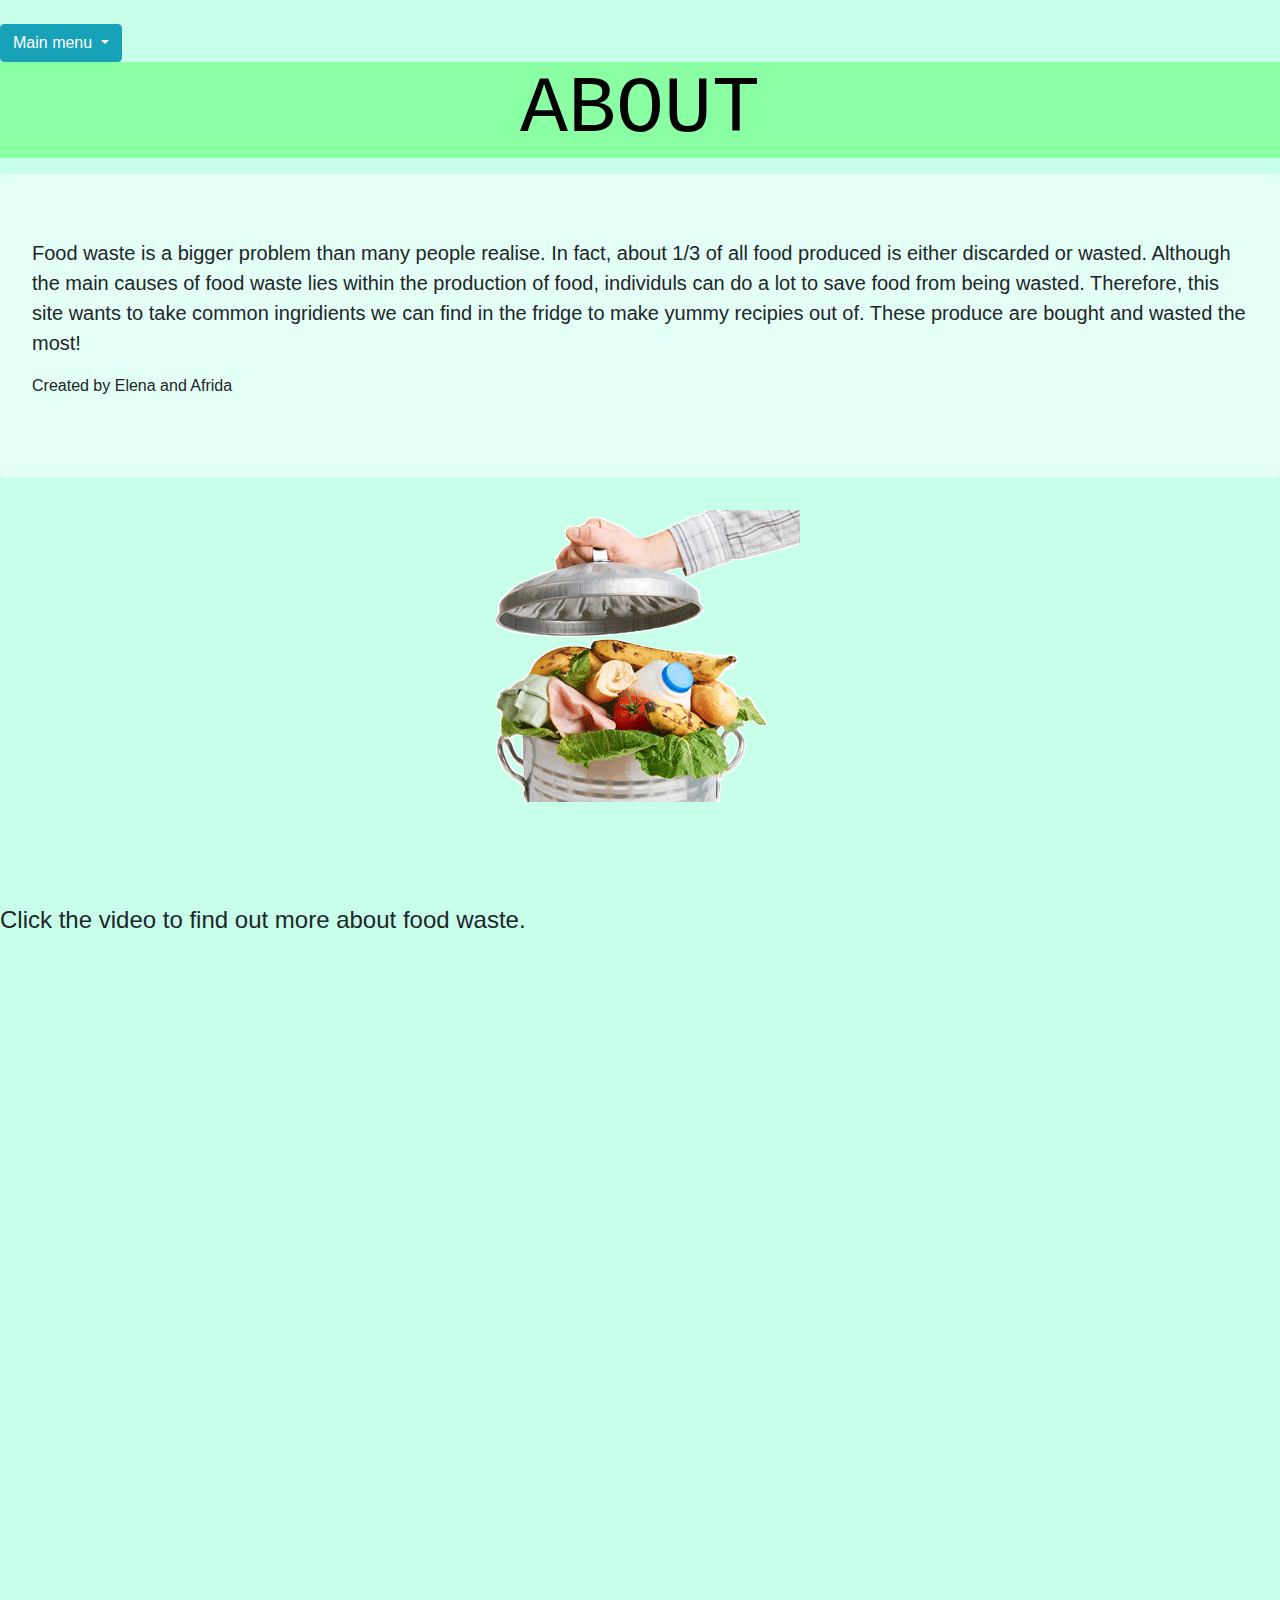
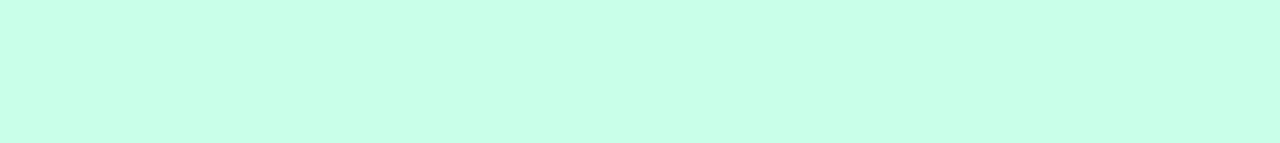
==== about.html @ 1b5da130 "ADDED ABOUT AND CONTACT PAGE" ====
<!DOCTYPE html>
<html lang="en" dir="ltr">
  <head>
    <meta charset="utf-8">
    <title>Waste Warrior</title>
    <!-- Bootstrap css Link -->
    <link rel="stylesheet" href="https://stackpath.bootstrapcdn.com/bootstrap/4.3.1/css/bootstrap.min.css" integrity="sha384-ggOyR0iXCbMQv3Xipma34MD+dH/1fQ784/j6cY/iJTQUOhcWr7x9JvoRxT2MZw1T" crossorigin="anonymous">
    <!-- Bootstrap linkS for JS, Popper.js, and jQuery -->
    <script src="https://code.jquery.com/jquery-3.3.1.slim.min.js" integrity="sha384-q8i/X+965DzO0rT7abK41JStQIAqVgRVzpbzo5smXKp4YfRvH+8abtTE1Pi6jizo" crossorigin="anonymous"></script>
    <script src="https://cdnjs.cloudflare.com/ajax/libs/popper.js/1.14.7/umd/popper.min.js" integrity="sha384-UO2eT0CpHqdSJQ6hJty5KVphtPhzWj9WO1clHTMGa3JDZwrnQq4sF86dIHNDz0W1" crossorigin="anonymous"></script>
    <script src="https://stackpath.bootstrapcdn.com/bootstrap/4.3.1/js/bootstrap.min.js" integrity="sha384-JjSmVgyd0p3pXB1rRibZUAYoIIy6OrQ6VrjIEaFf/nJGzIxFDsf4x0xIM+B07jRM" crossorigin="anonymous"></script>


    <link rel="stylesheet" type="text/css" href="css/about.css"> <!--Including CSS-->

  </head>
<br>
<!--header -->
<div>
  <div class="nav_container">
      <nav>
        <div class="nav_logo">
        </div>

  <div class="btn-group">
      <button
      type="button"
      class="btn btn-info dropdown-toggle"
      data-toggle="dropdown"
      aria-haspopup="true"
      aria-expanded="false">
      Main menu
      </button>
  <div class="dropdown-menu">
    <a class="dropdown-item" href="#">About</a>
    <a class="dropdown-item" href="#">All recipes</a>
    <a class="dropdown-item" href="#">Contact</a>
    <div class="dropdown-divider"></div>
</div>
     </nav>
  </div>
  <h1><p class="text-center">ABOUT</p></h1>

<!-- about box -->
  <div class="jumbotron">
    <p class="lead">Food waste is a bigger problem than many people realise. In fact, about 1/3 of
     all food produced is either discarded or wasted. Although the main causes of food waste lies within the production of food, individuls can do a lot to save food from being wasted.
     Therefore, this site wants to take common ingridients we can find in the fridge to make yummy recipies out of. These produce are bought and wasted the most!</p>
    <p>Created by Elena and Afrida</p>
  </div>

<!-- picture -->
<p class ="text-center"> <img src="images/foodwaste.png">
</div>
  <br>
  <br>
  <br>
 <p><h4>Click the video to find out more about food waste.</h4></p>
 <br>
 <!-- video -->
 <div class="embed-responsive embed-responsive-16by9">
  <iframe
  width="10"
  height="100"
  src="https://www.youtube.com/embed/IoCVrkcaH6Q"
  frameborder="0"
  allow="accelerometer; autoplay; encrypted-media; gyroscope; picture-in-picture"
  allowfullscreen></iframe>
  </div>
  <br>
  <br>
  </html>
---- css/about.css ----
/*about page css styles */
h1{
    background-color: hsla(120, 100%, 50%, 0.3);
    font-family: courier;
    color: black;
    text-align: center;
    font-size: 5em;

  }
body {
  background-color: rgb(200,255,235);
}
.jumbotron {
  background-color: hsla(360, 100%, 100%, 0.5);
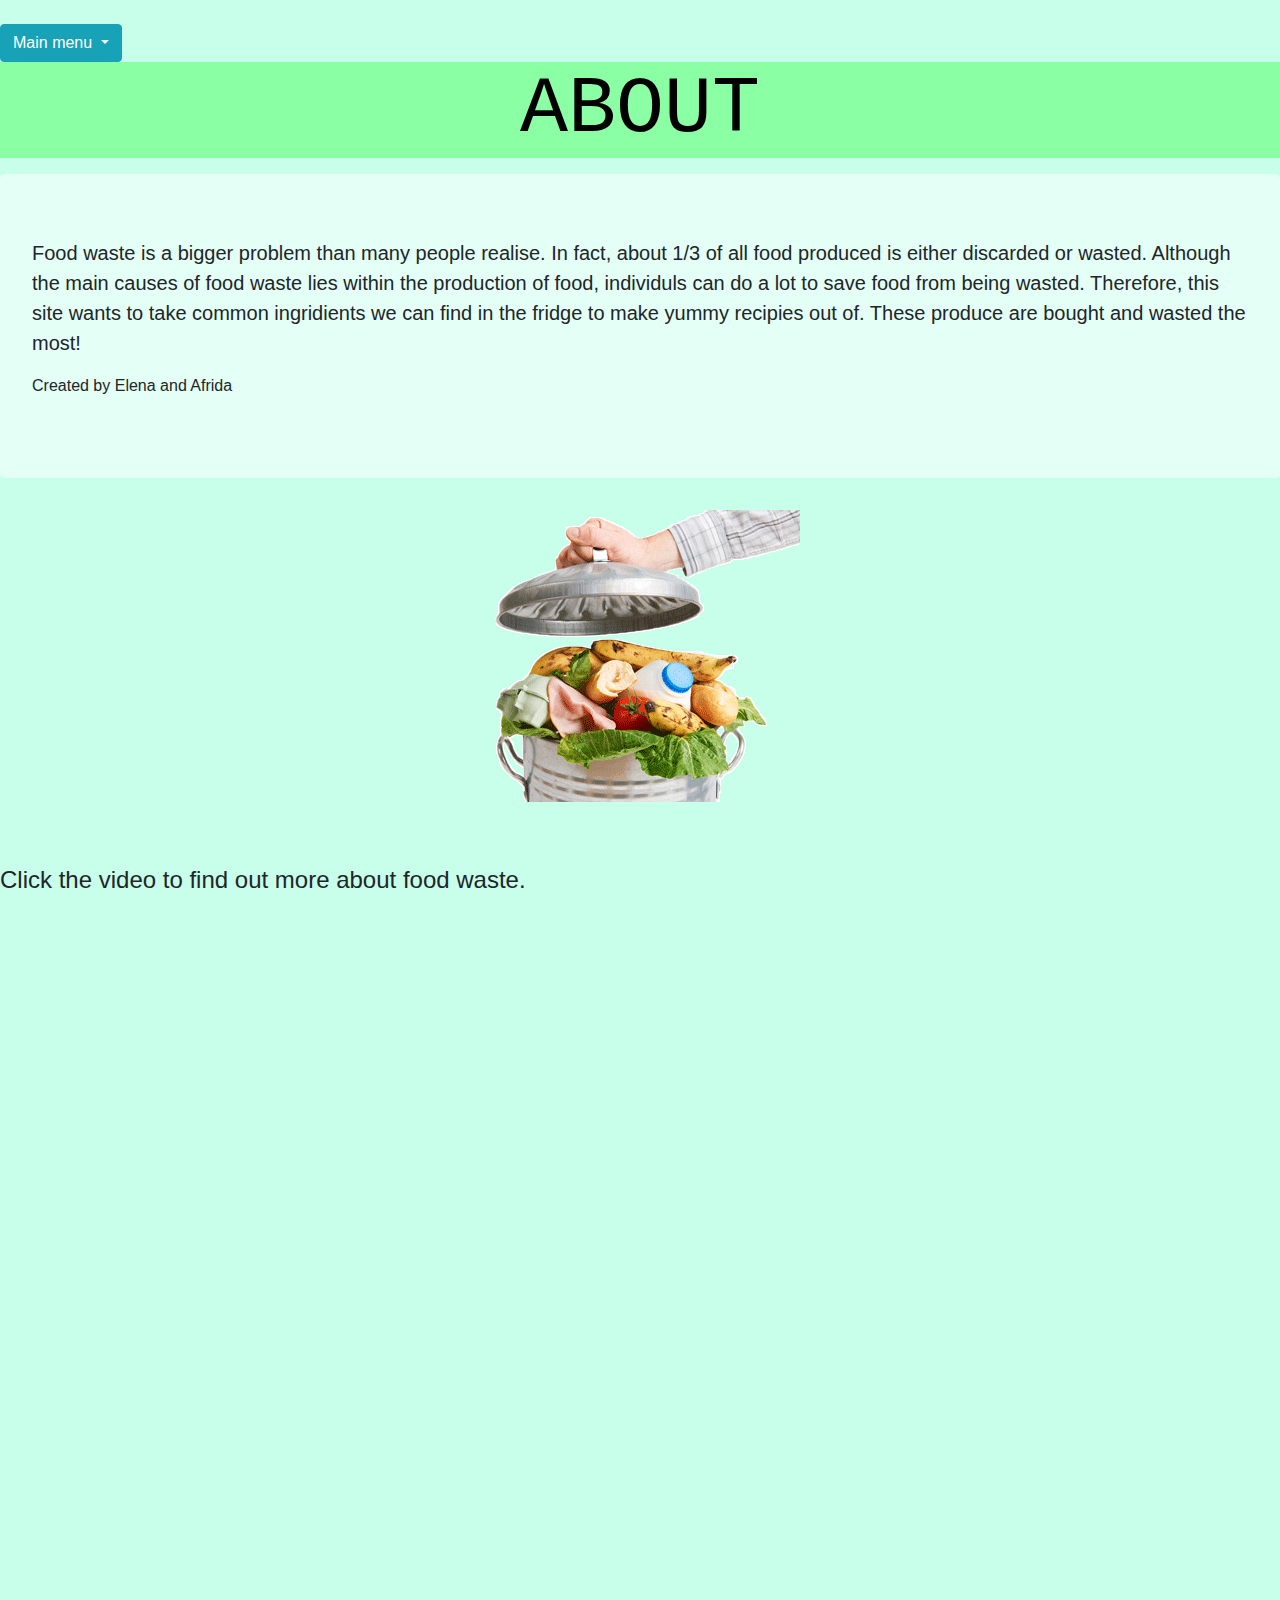
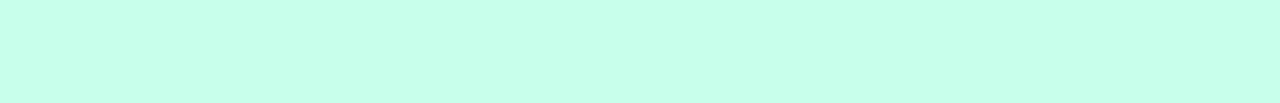
==== commit 8d99bde0: "Merge pull request #1 from AfridaC/Branch1" ====
--- a/about.html
+++ b/about.html
@@ -16,29 +16,27 @@
   </head>
 <br>
 <!--header -->
-<div>
-  <div class="nav_container">
+<!--navigation bar-->
       <nav>
-        <div class="nav_logo">
-        </div>
-
-  <div class="btn-group">
-      <button
-      type="button"
-      class="btn btn-info dropdown-toggle"
-      data-toggle="dropdown"
-      aria-haspopup="true"
-      aria-expanded="false">
-      Main menu
-      </button>
-  <div class="dropdown-menu">
-    <a class="dropdown-item" href="#">About</a>
-    <a class="dropdown-item" href="#">All recipes</a>
-    <a class="dropdown-item" href="#">Contact</a>
-    <div class="dropdown-divider"></div>
-</div>
-     </nav>
-  </div>
+        <div class="btn-group">
+          <button
+            type="button"
+            class="btn btn-info dropdown-toggle"
+            data-toggle="dropdown"
+            aria-haspopup="true"
+            aria-expanded="false">
+            Main menu
+          </button>
+          <div class="dropdown-menu">
+            <a class="dropdown-item" href="about.html">About</a>
+            <a class="dropdown-item" href="recipe.html">All recipes</a>
+            <a class="dropdown-item" href="learn.html">Learn</a>
+            <a class="dropdown-item" href="contact.html">Contact</a>
+            <div class="dropdown-divider"></div>
+          </div>
+        </nav>
+      </div>
+<!-- End Navigation bar -->
   <h1><p class="text-center">ABOUT</p></h1>
 
 <!-- about box -->
@@ -69,4 +67,4 @@
   </div>
   <br>
   <br>
-  </html> 
+  </html>
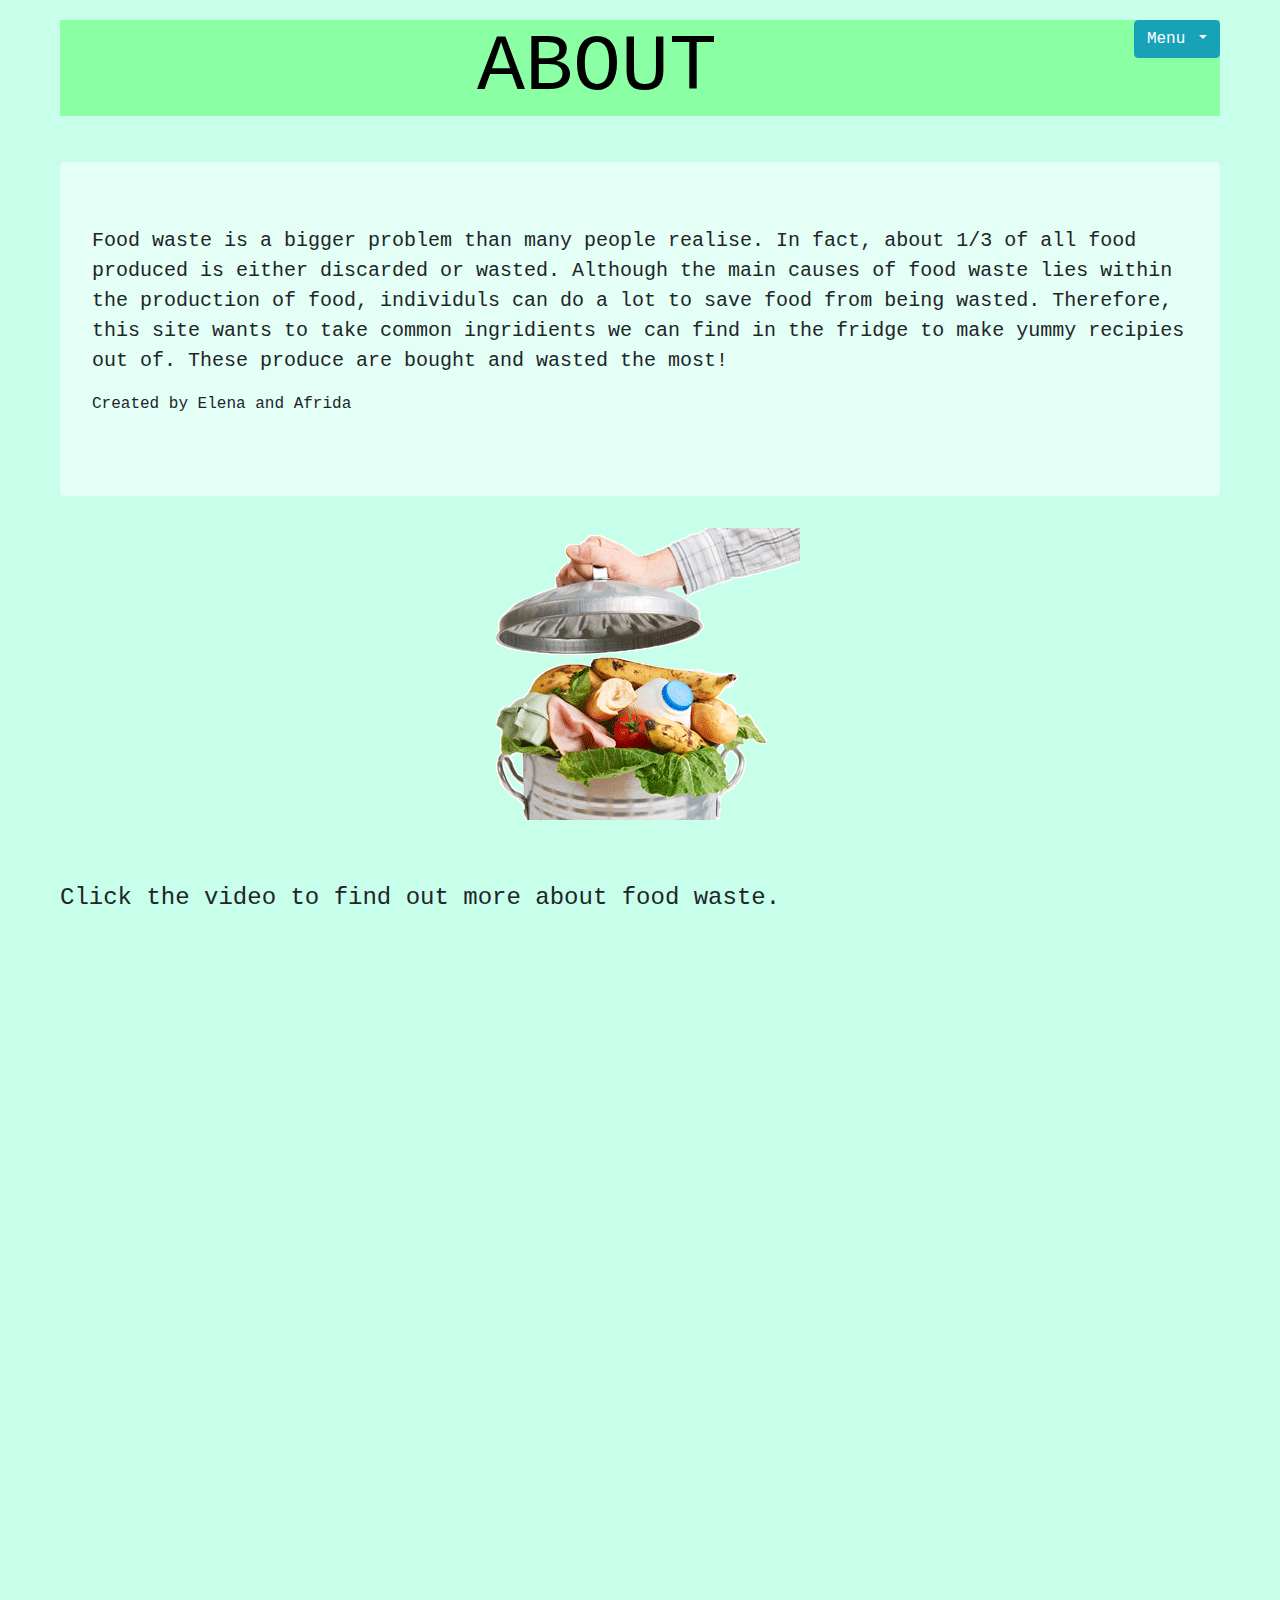
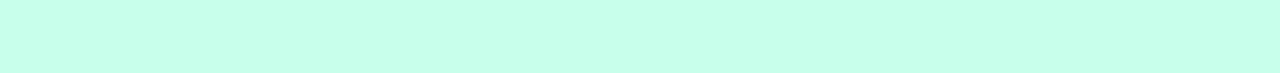
==== commit eb7a8241: "All recipe pages created and linked" ====
--- a/about.html
+++ b/about.html
@@ -10,26 +10,27 @@
     <script src="https://cdnjs.cloudflare.com/ajax/libs/popper.js/1.14.7/umd/popper.min.js" integrity="sha384-UO2eT0CpHqdSJQ6hJty5KVphtPhzWj9WO1clHTMGa3JDZwrnQq4sF86dIHNDz0W1" crossorigin="anonymous"></script>
     <script src="https://stackpath.bootstrapcdn.com/bootstrap/4.3.1/js/bootstrap.min.js" integrity="sha384-JjSmVgyd0p3pXB1rRibZUAYoIIy6OrQ6VrjIEaFf/nJGzIxFDsf4x0xIM+B07jRM" crossorigin="anonymous"></script>
 
-
+    <link rel="stylesheet" type="text/css" href="css/styles.css"> <!--Including CSS-->
     <link rel="stylesheet" type="text/css" href="css/about.css"> <!--Including CSS-->
 
   </head>
-<br>
 <!--header -->
+<header>
 <!--navigation bar-->
       <nav>
-        <div class="btn-group">
+        <div class="btn-group btn_stlye">
           <button
             type="button"
             class="btn btn-info dropdown-toggle"
             data-toggle="dropdown"
             aria-haspopup="true"
             aria-expanded="false">
-            Main menu
+            Menu
           </button>
           <div class="dropdown-menu">
+            <a class="dropdown-item" href="index.html">Home</a>
             <a class="dropdown-item" href="about.html">About</a>
-            <a class="dropdown-item" href="recipe.html">All recipes</a>
+            <a class="dropdown-item" href="allrecipes.html">All recipes</a>
             <a class="dropdown-item" href="learn.html">Learn</a>
             <a class="dropdown-item" href="contact.html">Contact</a>
             <div class="dropdown-divider"></div>
@@ -38,7 +39,9 @@
       </div>
 <!-- End Navigation bar -->
   <h1><p class="text-center">ABOUT</p></h1>
+</header>
 
+<body>
 <!-- about box -->
   <div class="jumbotron">
     <p class="lead">Food waste is a bigger problem than many people realise. In fact, about 1/3 of
@@ -67,4 +70,5 @@
   </div>
   <br>
   <br>
+</body>
   </html>
--- a/css/styles.css
+++ b/css/styles.css
@@ -0,0 +1,102 @@
+header{
+  background-color: rgb(200,255,235);
+  padding-bottom: 30px;
+}
+
+
+.nav_logo{
+  float: left;
+  padding-bottom: 20px;
+  display: flex;
+  justify-content: flex-start;
+}
+
+.list_nav_bar
+{
+  list-style-type: none;
+  padding-left: 50%;
+  display: flex;
+  justify-content: flex-end;
+  justify-content: space-between;
+  flex-wrap: wrap;
+}
+
+.btn_stlye{
+float: right;
+}
+body{
+  background-color: rgb(193,255,235);
+  font-family: Courier;
+  padding: 20px 60px;
+}
+
+/* Titles */
+h1.title{
+  font-size: 35px;
+  text-align: center;
+  font-family:sans-serif;
+  font-style: italic;
+  color: purple;
+}
+
+h2.title2{
+  font-size: 25px;
+  text-align: center;
+}
+
+h3.title3{
+  font-size: 15px;
+  text-align: center;
+}
+
+/*Ingridients Titles*/
+div.ing_titles {
+  margin-right: 15px;
+  margin-left: 10px;
+  display: flex;
+  justify-content: center;
+
+}
+
+/* All recipe styles  */
+.allrcp_style{
+      padding: 30px;
+      margin: 30px;
+      background-color: transparent;
+      border: 10px solid  white;
+      opacity: 0.6;
+      filter: alpha(opacity=60); /* For IE8 and earlier */
+      font-family: Courier;
+      text-align: center;
+      color: black;
+      font-size: 50px;
+      box-sizing: border-box;
+      display: flex;
+      justify-content: center;
+
+
+}
+
+/* Ingredients images */
+div.row{
+  margin-right: 15px;
+  margin-left: 15px;
+  display: flex;
+  justify-content: center;
+}
+
+
+/* Let's start Button */
+.btn_container{
+  margin-right: 15px;
+  margin-left: 15px;
+  display: flex;
+  justify-content: center;
+
+}
+.start_btn{
+    padding: 1px;
+    font-size: 25px;
+    padding: 10px;
+    background-color: lightpink;
+}
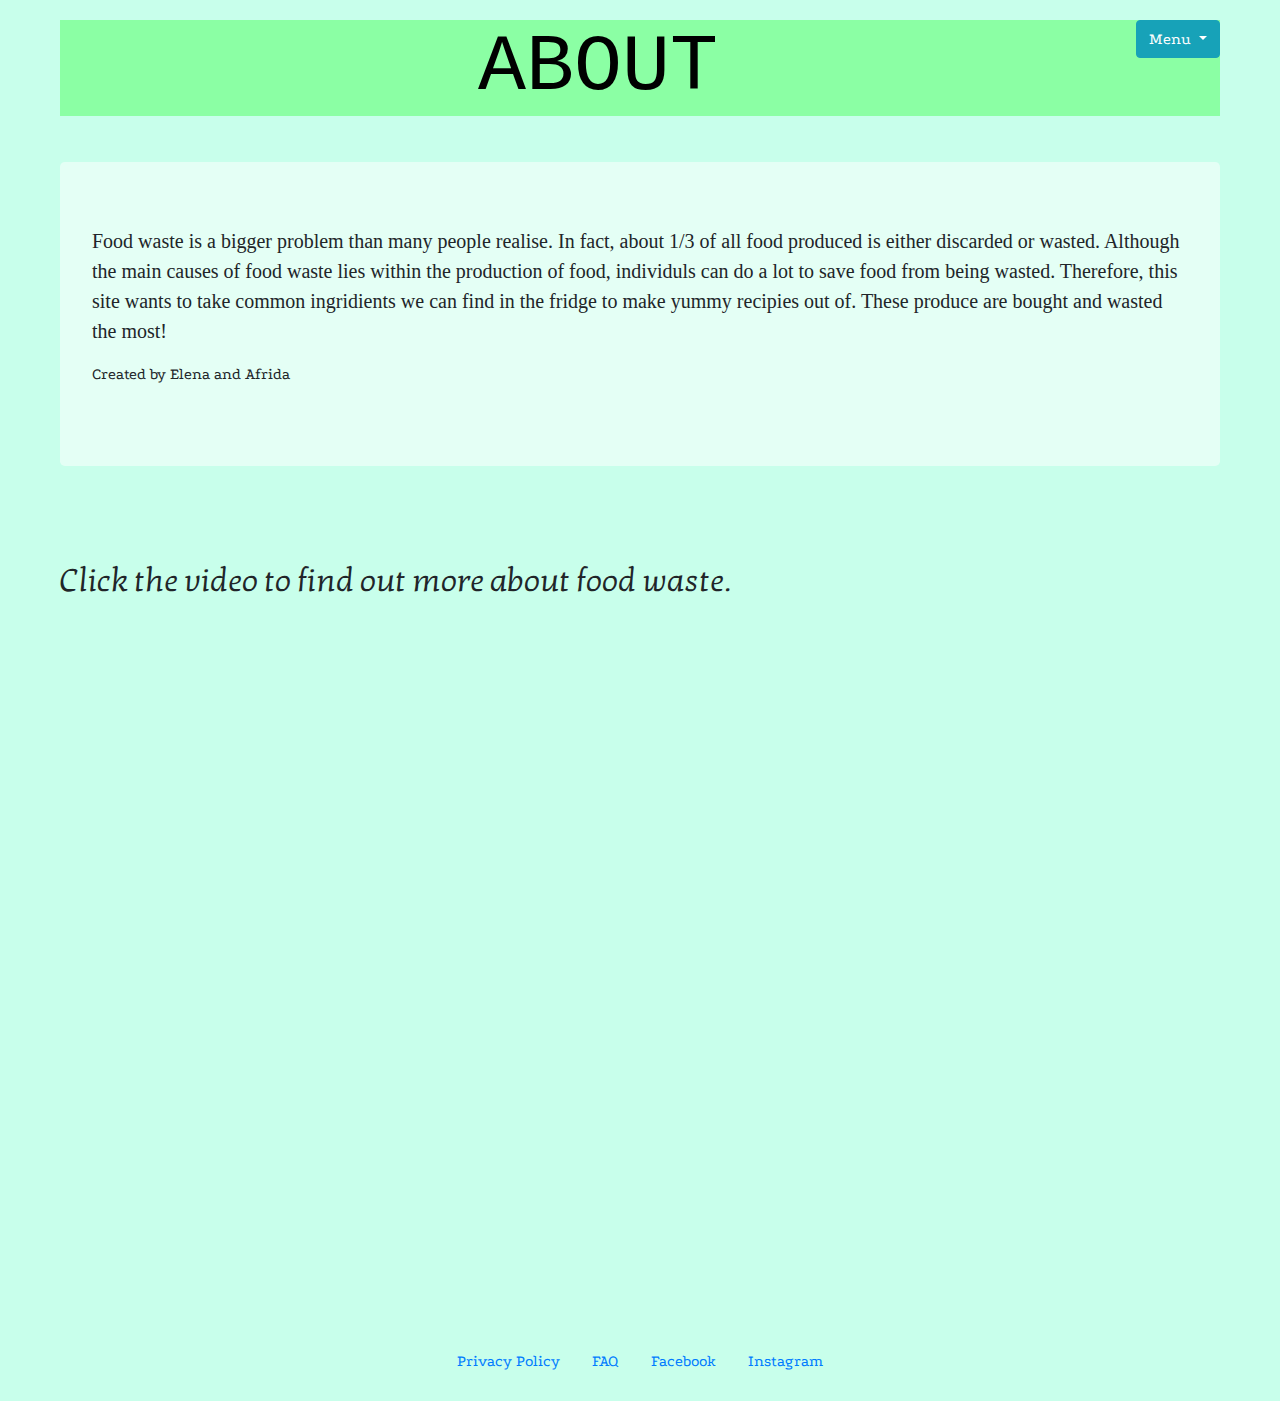
==== commit fc753638: "some styles changes" ====
--- a/about.html
+++ b/about.html
@@ -49,14 +49,12 @@
      Therefore, this site wants to take common ingridients we can find in the fridge to make yummy recipies out of. These produce are bought and wasted the most!</p>
     <p>Created by Elena and Afrida</p>
   </div>
+    <br>
+    <br>
 
-<!-- picture -->
-<p class ="text-center"> <img src="images/foodwaste.png">
-</div>
-  <br>
-  <br>
-  <br>
- <p><h4>Click the video to find out more about food waste.</h4></p>
+ <p>
+   <h4>Click the video to find out more about food waste.</h4>
+ </p>
  <br>
  <!-- video -->
  <div class="embed-responsive embed-responsive-16by9">
@@ -70,5 +68,21 @@
   </div>
   <br>
   <br>
+  <div>
+    <ul class="nav justify-content-center">
+        <li class="nav-item">
+          <a class="nav-link active" href="null">Privacy Policy</a>
+        </li>
+      <li class="nav-item">
+        <a class="nav-link" href="null">FAQ</a>
+      </li>
+      <li class="nav-item">
+        <a class="nav-link" href="null">Facebook</a>
+      </li>
+      <li class="nav-item">
+        <a class="nav-link" href="null">Instagram</a>
+      </li>
+    </ul>
+  </div>
 </body>
   </html>
--- a/css/styles.css
+++ b/css/styles.css
@@ -1,3 +1,7 @@
+
+@import url('https://fonts.googleapis.com/css?family=Kotta+One|Podkova|Special+Elite');
+
+
 header{
   background-color: rgb(200,255,235);
   padding-bottom: 30px;
@@ -24,19 +28,41 @@
 .btn_stlye{
 float: right;
 }
+
+/*about page css styles */
+h1{
+    background-color: hsla(120, 120%, 50%, 0.3);
+    font-family: 'Special Elite';
+    color: black;
+    text-align: center;
+    font-size: 4em;
+}
+
+h3 {
+  font-family: 'Special Elite';
+  text-align: center;
+  padding: 10px 300px;
+  font-size: 2em;
+
+}
+
+h4 {
+  font-size: 2em;
+  font-family: 'Kotta one'
+}
+
+
 body{
-  background-color: rgb(193,255,235);
-  font-family: Courier;
+  background-color: rgb(200,255,235);
+  font-family: 'Podkova';
   padding: 20px 60px;
 }
 
 /* Titles */
-h1.title{
+h1.title1 {
   font-size: 35px;
   text-align: center;
-  font-family:sans-serif;
-  font-style: italic;
-  color: purple;
+  font-family: 'kotta-one';
 }
 
 h2.title2{
@@ -45,8 +71,12 @@
 }
 
 h3.title3{
+  font-family: 'Special Elite';
   font-size: 15px;
   text-align: center;
+}
+
+
 }
 
 /*Ingridients Titles*/
@@ -57,6 +87,9 @@
   justify-content: center;
 
 }
+
+
+
 
 /* All recipe styles  */
 .allrcp_style{
@@ -73,8 +106,6 @@
       box-sizing: border-box;
       display: flex;
       justify-content: center;
-
-
 }
 
 /* Ingredients images */
@@ -86,17 +117,36 @@
 }
 
 
-/* Let's start Button */
-.btn_container{
-  margin-right: 15px;
-  margin-left: 15px;
+/*   Learn HTML styles */
+.ing_img{
   display: flex;
   justify-content: center;
+  align-items: center;
+}
+.break{
+  padding: 20px;
+}
 
+.learn_txt{
+  text-align: center;
+  margin: auto;
+  width: 50%;
+  border: 3px solid green;
+  padding: 10px;
 }
-.start_btn{
-    padding: 1px;
-    font-size: 25px;
-    padding: 10px;
-    background-color: lightpink;
+
+div.form-group {
+  font-family: 'Kotta One';
+  font-size: 2em;
+  background: hsla(120, 120%, 50%, 0.3);
 }
+
+div.contact-form {
+  background: hsla(120, 120%, 50%, 0.3);
+  font-size: 3em;
+  font-family: 'Kotta-One';
+}
+
+p.lead {
+  font-family: serif;
+}
